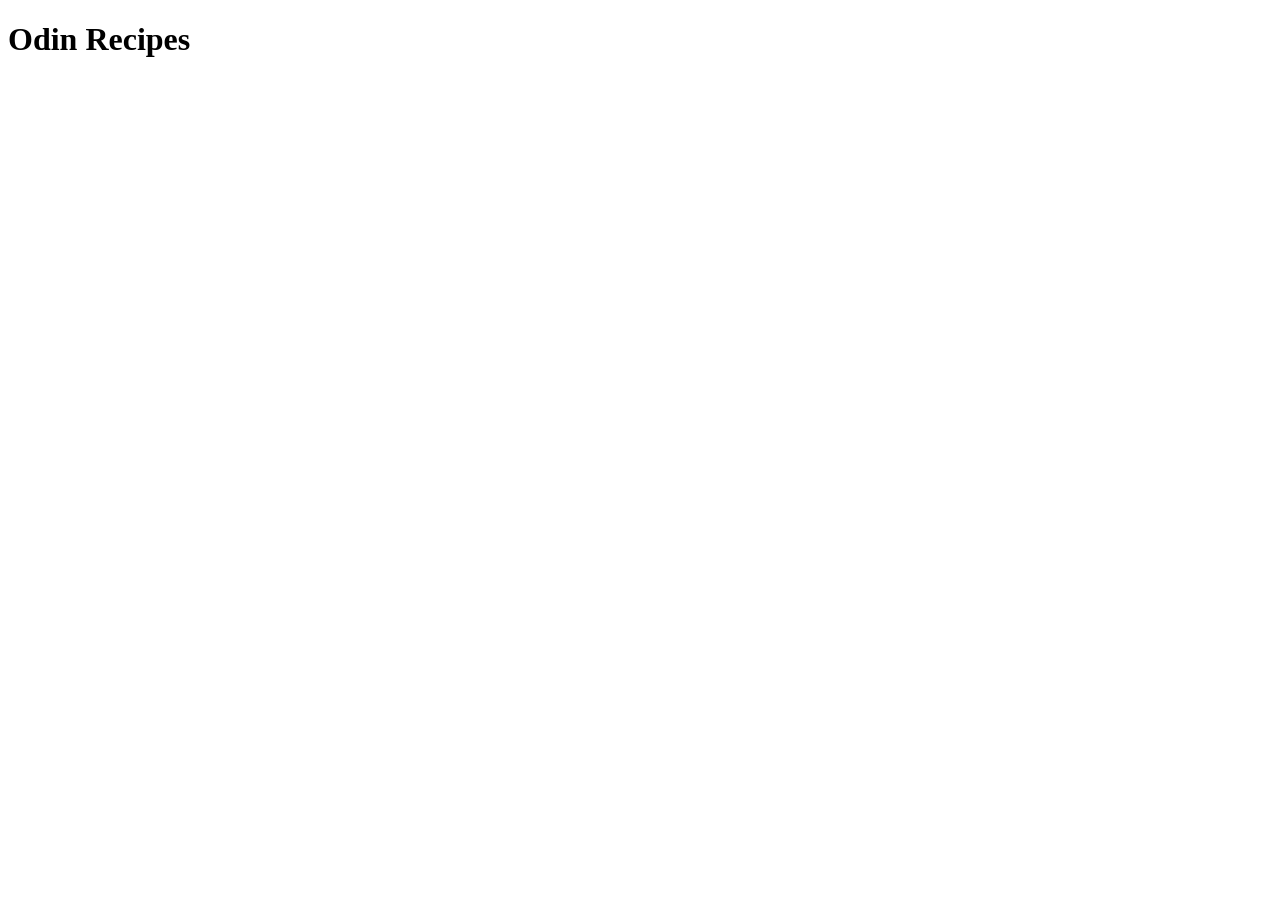
==== index.html @ 13441e01 "Create index.html with boilerplate and H1 Getting started with the project." ====
<!DOCTYPE html>
<html lang="en">
<head>
    <meta charset="UTF-8">
    <meta name="viewport" content="width=device-width, initial-scale=1.0">
    <title>Odin Recipes</title>
</head>
<body>
    <h1>Odin Recipes</h1>
</body>
</html>
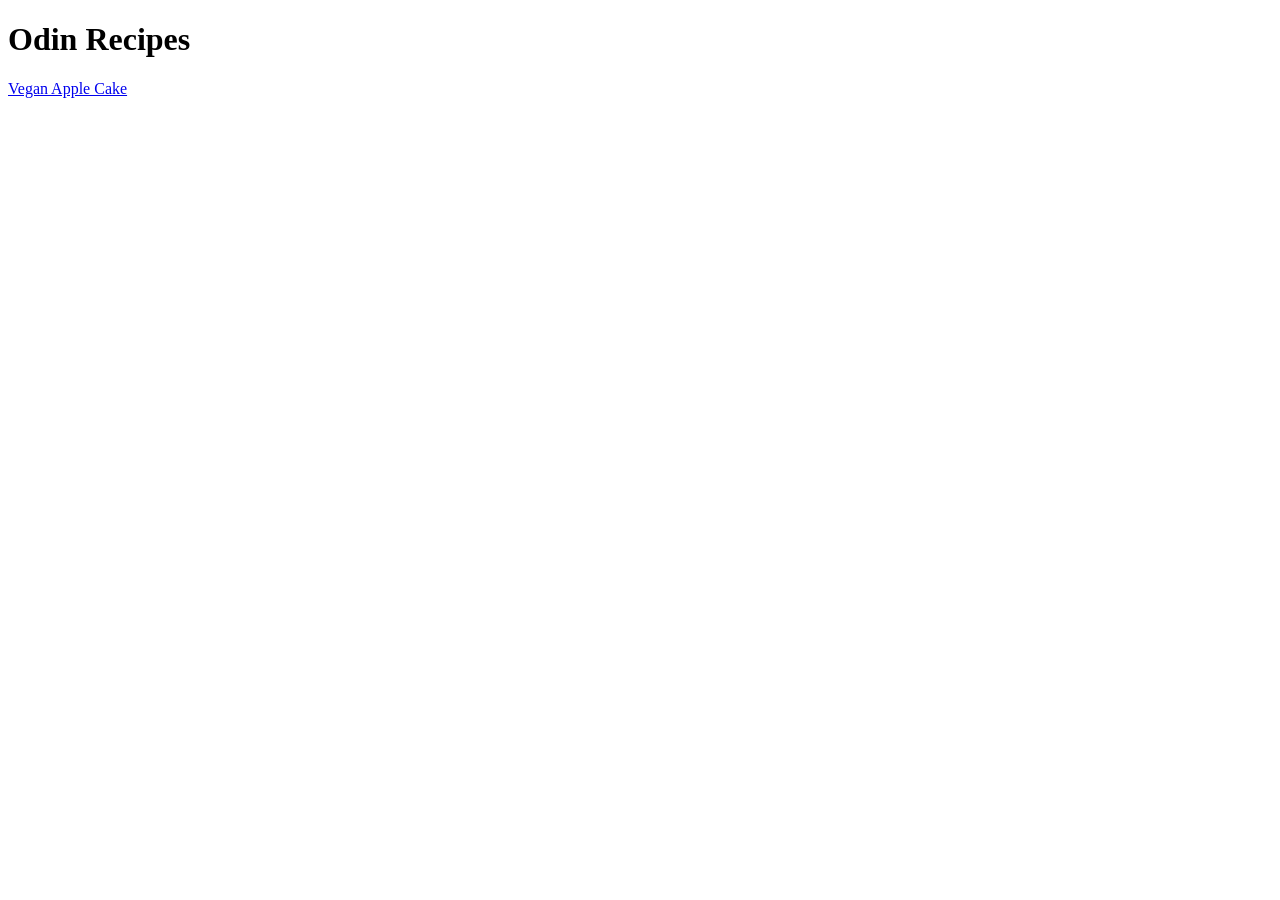
==== commit b3a6891b: "Add recipe for apple-cake and links Navigation between homepage and first recipe." ====
--- a/index.html
+++ b/index.html
@@ -7,5 +7,6 @@
 </head>
 <body>
     <h1>Odin Recipes</h1>
+    <a href="recipes/apple-cake.html">Vegan Apple Cake</a>
 </body>
 </html>
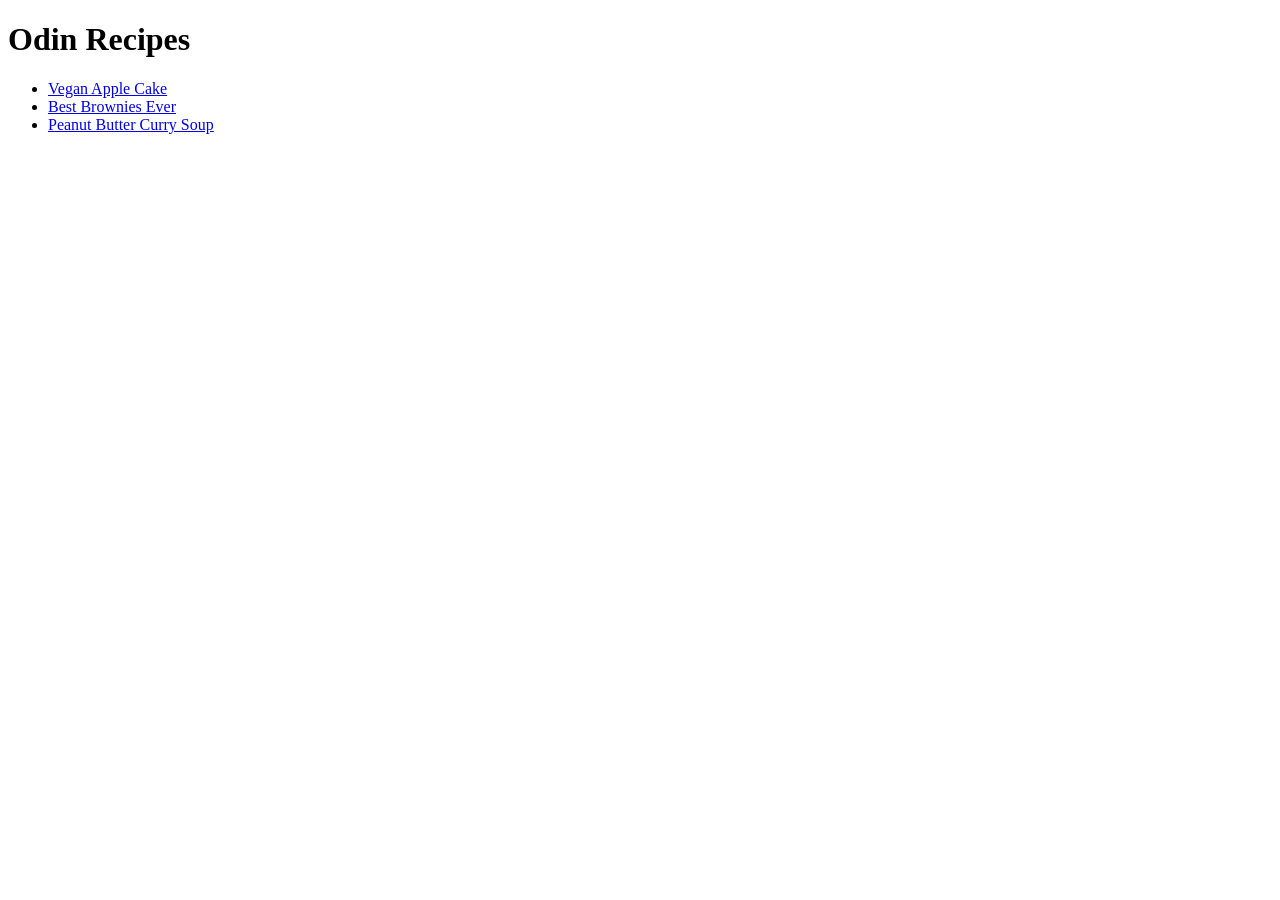
==== commit 80efb5cd: "Add two recipes" ====
--- a/index.html
+++ b/index.html
@@ -7,6 +7,11 @@
 </head>
 <body>
     <h1>Odin Recipes</h1>
-    <a href="recipes/apple-cake.html">Vegan Apple Cake</a>
+    <ul>
+        <li><a href="recipes/apple-cake.html">Vegan Apple Cake</a></li>
+        <li><a href="recipes/brownies.html">Best Brownies Ever</a></li>
+        <li><a href="recipes/peanut-butter-curry-soup.html">Peanut Butter Curry Soup</a></li>
+    </ul>
+    
 </body>
 </html>
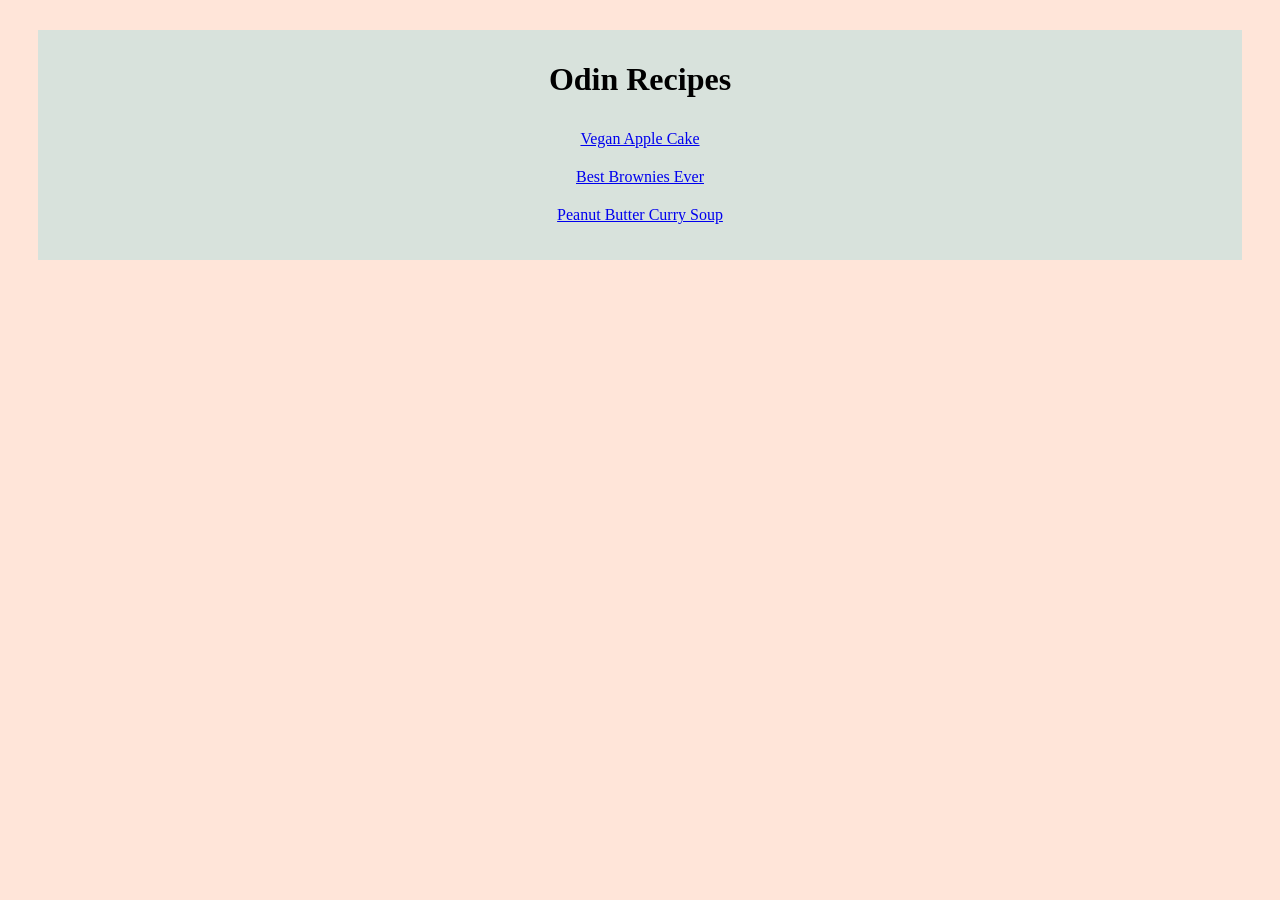
==== commit 9e2e68d2: "Add styles.css and some basic styling" ====
--- a/index.html
+++ b/index.html
@@ -4,14 +4,17 @@
     <meta charset="UTF-8">
     <meta name="viewport" content="width=device-width, initial-scale=1.0">
     <title>Odin Recipes</title>
+    <link rel="stylesheet" href="styles.css">
 </head>
 <body>
-    <h1>Odin Recipes</h1>
-    <ul>
-        <li><a href="recipes/apple-cake.html">Vegan Apple Cake</a></li>
-        <li><a href="recipes/brownies.html">Best Brownies Ever</a></li>
-        <li><a href="recipes/peanut-butter-curry-soup.html">Peanut Butter Curry Soup</a></li>
-    </ul>
+    <main>
+        <h1>Odin Recipes</h1>
+        <ul class="recipe-list">
+            <li><a href="recipes/apple-cake.html">Vegan Apple Cake</a></li>
+            <li><a href="recipes/brownies.html">Best Brownies Ever</a></li>
+            <li><a href="recipes/peanut-butter-curry-soup.html">Peanut Butter Curry Soup</a></li>
+        </ul>
+    </main>
     
 </body>
 </html>
--- a/styles.css
+++ b/styles.css
@@ -0,0 +1,21 @@
+body {
+    font-family: "Courier New", "Verdana" sans-serif;
+    background-color: #FFE5D9;
+}
+
+main {
+    margin: 30px;
+    padding: 10px;
+    text-align: center;
+    background-color: #D8E2DC;
+}
+
+.recipe-list {
+    margin-top: 20px;
+    padding-left: 0;
+}
+
+.recipe-list li {
+    list-style: none;
+    padding: 10px;
+}
